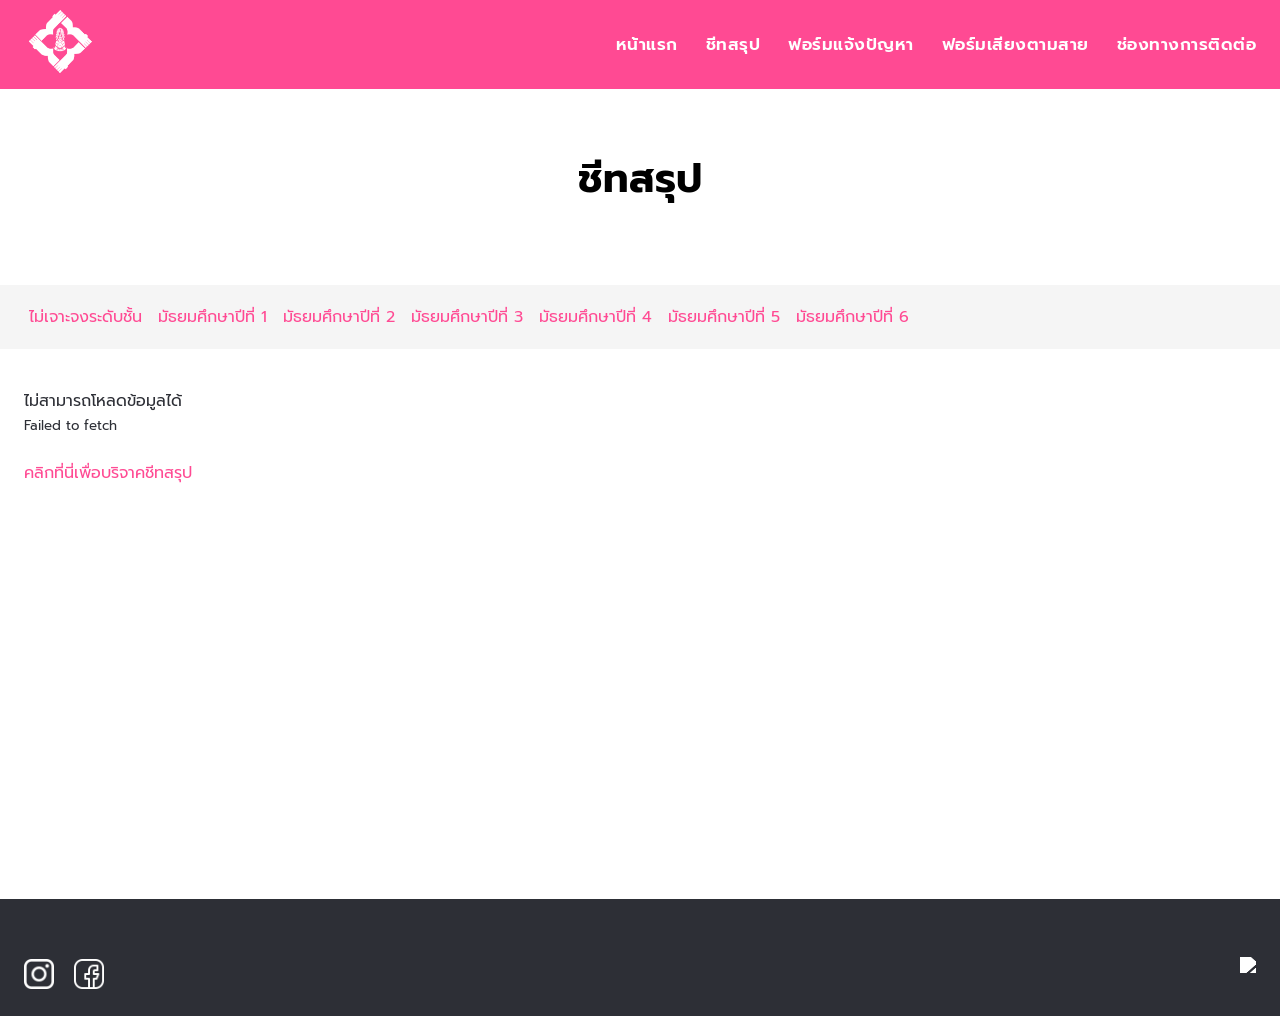
==== sheet/sheet.html @ 53f2d87c "Add files via upload" ====
<!DOCTYPE html>
<html lang="en">
<head>
    <meta charset="UTF-8">
    <meta name="viewport" content="width=device-width, initial-scale=1.0">
    <title>Sheet</title>
    <link rel="stylesheet" href="../css/style-sheet.css">
</head>
<body>

<nav>
    <div class="container">
        <div class="nav-wrapper">
            <div class="logo">
                <a href="../index.html"><img src="../pics/nnsclogowhite.png" alt="NNSClogo" class="NNSClogo" ></a>
            </div>
            <ul class="menu" id="navMenu">
                <li><a href="../index.html">หน้าแรก</a></li>
                <li><a href="sheet.html">ชีทสรุป</a></li>
                <li><a href="https://forms.gle/SfSw9uC3S4TPVWY87" target="_blank">ฟอร์มแจ้งปัญหา</a></li>
                <li><a href="https://forms.gle/Y8nrn2Q5153oJuC29" target="_blank">ฟอร์มเสียงตามสาย</a></li>
                <li><a href="#contact">ช่องทางการติดต่อ</a></li>
            </ul>
            <div class="hamburger">
                <img src="../pics/menus.png" alt="fas fa-bars" style="height: 30px; width: 30px; ">
            </div>
        </div>
    </div>
</nav>

<div class="sheet-hero">
    <div class="container">
        <h2>ชีทสรุป</h2>
    </div>
</div>

<div class="breadcrumb">
    <div class="container" id="breadcrumbNav">
        <a href="#" onclick="navigateTo('home')">ไม่เจาะจงระดับชั้น</a>
        <a href="#" onclick="navigateTo('home')">มัธยมศึกษาปีที่ 1</a>
        <a href="#" onclick="navigateTo('home')">มัธยมศึกษาปีที่ 2</a>
        <a href="#" onclick="navigateTo('home')">มัธยมศึกษาปีที่ 3</a>
        <a href="#" onclick="navigateTo('home')">มัธยมศึกษาปีที่ 4</a>
        <a href="#" onclick="navigateTo('home')">มัธยมศึกษาปีที่ 5</a>
        <a href="#" onclick="navigateTo('home')">มัธยมศึกษาปีที่ 6</a>
        <span id="breadcrumbPath"></span>
    </div>
</div>

<div class="content-section">
    <div class="container" id="mainContent">
        <div class="loading">📖 กำลังโหลดชีทสรุป...</div>
    </div>
</div>

<!-- Modal for PDF -->
<div id="pdfModal" class="modal">
    <div class="modal-content">
        <span class="close-modal">&times;</span>
        <iframe id="pdfFrame" src=""></iframe>
    </div>
</div>

<footer id="contact">
        <div class="container">
            <div class="footer-wrapper">
                <div class="footer-grid">
                    <div class="footer-grid-items">
                        <ul>
                            <li><a href="https://www.instagram.com/narinukun.sc/"><img src="../pics/instagram.png" class="icon"></a></li>
                            <li><a href="https://www.facebook.com/studentcouncilnarinukun"><img src="../pics/facebook.png" class="icon"></a></li>
                        </ul>
                    </div>
                    <div class="footer-grid-items">
                        <img src="../pics/NNSC_LOGO_ALLWHITE.png" class="biglogo">
                    </div>
                </div>
            </div>
        </div>
</footer>

<script src="../script.js"> </script>
<script>
    // ฟังก์ชันเพิ่มเติมสำหรับ sheet.html โดยเฉพาะ
    let allSheets = [];
    let currentFilter = 'ทั้งหมด';

    // ฟังก์ชันแสดงชีทสรุป
    function displaySheets(sheets) {
        const container = document.getElementById('mainContent');
        if (!sheets || sheets.length === 0) {
            container.innerHTML = '<div class="loading">📭 ยังไม่มีชีทสรุปในหมวดนี้ เร็วๆนี้จะมีนะคะ</div>';
            return;
        }

        container.innerHTML = `
            <div class="sheets-grid">
                ${sheets.map(sheet => `
                    <div class="sheet-card">
                        <h3>📄 ${escapeHtml(sheet.sheetName)}</h3>
                        <p><strong>📖 วิชา:</strong> ${escapeHtml(sheet.subject)}</p>
                        <p><strong>🎯 ระดับชั้น:</strong> ${escapeHtml(sheet.grade)}</p>
                        <button class="btn-view" onclick="viewPDF('${escapeHtml(sheet.fileUrl)}')">📖 ดูชีทสรุป</button>
                    </div>
                `).join('')}
            </div>
        `;
    }

    // ป้องกัน XSS
    function escapeHtml(text) {
        if (!text) return '';
        return text.replace(/[&<>]/g, function(m) {
            if (m === '&') return '&amp;';
            if (m === '<') return '&lt;';
            if (m === '>') return '&gt;';
            return m;
        });
    }

    // เปิด PDF
    window.viewPDF = function(fileUrl) {
        const modal = document.getElementById('pdfModal');
        const pdfFrame = document.getElementById('pdfFrame');
        
        // ดึง file ID จาก URL
        const fileId = extractFileId(fileUrl);
        if (fileId) {
            pdfFrame.src = `https://drive.google.com/file/d/${fileId}/preview`;
        } else {
            pdfFrame.src = fileUrl;
        }
        modal.style.display = 'block';
    };

    function extractFileId(url) {
        if (!url) return '';
        const match = url.match(/[-\w]{25,}/);
        return match ? match[0] : '';
    }

    // ปิด Modal
    document.querySelector('.close-modal')?.addEventListener('click', function() {
        document.getElementById('pdfModal').style.display = 'none';
        document.getElementById('pdfFrame').src = '';
    });

    // ตัวกรอง
    function setupFilters() {
        const btns = document.querySelectorAll('.filter-btn');
        btns.forEach(btn => {
            btn.addEventListener('click', function() {
                btns.forEach(b => b.classList.remove('active'));
                this.classList.add('active');
                currentFilter = this.dataset.grade;
                
                if (currentFilter === 'ทั้งหมด') {
                    displaySheets(allSheets);
                } else {
                    const filtered = allSheets.filter(sheet => sheet.grade === currentFilter);
                    displaySheets(filtered);
                }
            });
        });
    }

    // โหลดข้อมูลจาก Google Sheets ผ่าน Apps Script
    async function loadData() {
        const container = document.getElementById('mainContent');
        
        // เปลี่ยน URL เป็น Deployment ID ของคุณ
        const scriptUrl = 'https://script.google.com/macros/s/AKfycbxsETedwEZr4XOjKge605QD1OdbTo_YmO6YlyBo1tM/exec';
        
        try {
            const response = await fetch(scriptUrl + '?action=getApproved');
            const data = await response.json();
            
            console.log('ข้อมูลที่ได้:', data);
            
            if (data && Array.isArray(data)) {
                allSheets = data;
                displaySheets(allSheets);
                setupFilters();
            } else {
                // ถ้าไม่ใช่ array ลองเรียกแบบอื่น
                throw new Error('รูปแบบข้อมูลไม่ถูกต้อง');
            }
        } catch (error) {
            console.error('โหลดข้อมูลผิดพลาด:', error);
            container.innerHTML = `
                <div class="loading">
                    ไม่สามารถโหลดข้อมูลได้<br>
                    <small>${error.message}</small><br><br>
                    <a href="https://forms.gle/hkj1aHvyhT3V46L77" target="_blank">คลิกที่นี่เพื่อบริจาคชีทสรุป</a>
                </div>
            `;
        }
    }

    // เริ่มโหลดข้อมูล
    loadData();
</script>

</body>
</html>
---- css/style-sheet.css ----
@import url('https://fonts.googleapis.com/css2?family=Prompt:wght@100;200;300;400;500;600;700;800;900&display=swap');
:root {
    --white: #ffffff;
    --pink: #ff4a93;
    --navy: #090b52;
    --gray: #2d2f36;
    --black: #000000;
    --light-gray: #f5f5f5;
    --soft-green: #e8f5e9;
}

* {
    margin: 0;
    padding: 0;
    box-sizing: border-box;
    font-family:"Prompt", sans-serif;
    text-decoration: none;
}

body {
    background-color: var(--white);
    color: var(--gray);
    line-height: 1.5;
    scroll-behavior: smooth;
}

.container {
    max-width: 1320px;
    margin: 0 auto;
    padding: 0 24px;
}

.hamburger {
    filter: brightness(0) invert(1);
    font-size: 1.5rem;
    display: none;
    cursor: pointer;
    padding: 8px 12px;
}

/* Navbar */
nav {
    background: var(--pink);
    padding: 5px 0;
}

.nav-wrapper {
    position: relative;
    height: 10%;
    display: flex;
    justify-content: space-between;
    align-items: center;
    flex-wrap: wrap;
}

.logo {
    display: flex;
    align-items: center;
}

.NNSClogo {
    width: 4.5rem;
    object-fit: contain;
}

.menu {
    display: flex;
    gap: 28px;
    list-style: none;
}

.menu li a {
    color:var(--white);
    font-weight: 600;
    font-size: 1.05rem;
    padding: 8px 0;
    letter-spacing: 0.5px;
    border-bottom: 2px solid transparent;
}

.menu li a:hover {
    border-bottom-color:var(--white);
    color:var(--white);
}

 /* Hero */
.sheet-hero {
    padding: 60px 0;
    text-align: center;
    color: var(--black);
}

.sheet-hero h2 {
    font-size: 2.5rem;
    margin-bottom: 16px;
}

/* Breadcrumb */
.breadcrumb {
    padding: 20px 0;
    background: var(--light-gray);
}

.breadcrumb a {
    color: var(--pink);
    margin: 0 5px;
    border-bottom: 2px solid transparent;
}

.breadcrumb a:hover {
    border-bottom-color:var(--pink);
    color:var(--pink);
}

.breadcrumb span {
    color: var(--gray);
}

        /* Content Section */
        .content-section {
            padding: 40px 0 80px;
            min-height: 500px;
        }

        /* Grade Grid */
        .grade-grid, .subject-grid, .sheets-grid {
            display: grid;
            grid-template-columns: repeat(auto-fit, minmax(250px, 1fr));
            gap: 30px;
            margin-top: 30px;
        }

        .grade-card, .subject-card, .sheet-card {
            background: white;
            border-radius: 20px;
            padding: 30px 20px;
            text-align: center;
            cursor: pointer;
            transition: all 0.3s;
            box-shadow: 0 5px 20px rgba(0,0,0,0.08);
            border: 1px solid #eee;
        }

        .grade-card:hover, .subject-card:hover, .sheet-card:hover {
            transform: translateY(-8px);
            box-shadow: 0 15px 35px rgba(0,0,0,0.12);
            border-color: var(--pink);
        }

        .grade-card h3, .subject-card h3, .sheet-card h3 {
            font-size: 1.8rem;
            color: var(--navy);
            margin-bottom: 10px;
        }

        .grade-card p, .subject-card p {
            color: var(--gray);
        }

        .subject-card .subject-icon {
            font-size: 3rem;
            margin-bottom: 15px;
        }

        .sheet-card {
            text-align: left;
            display: flex;
            justify-content: space-between;
            align-items: center;
            padding: 20px;
        }

        .sheet-card .sheet-info h4 {
            color: var(--navy);
            margin-bottom: 5px;
        }

        .sheet-card .sheet-info p {
            font-size: 0.85rem;
            color: var(--gray);
        }

        .btn-view {
            background: var(--pink);
            color: white;
            border: none;
            padding: 8px 20px;
            border-radius: 25px;
            cursor: pointer;
            transition: 0.2s;
        }

        .btn-view:hover {
            background: var(--navy);
        }

        .btn-back {
            display: inline-block;
            background: var(--gray);
            color: white;
            padding: 10px 25px;
            border-radius: 30px;
            margin-bottom: 30px;
            transition: 0.2s;
        }

        .btn-back:hover {
            background: var(--pink);
        }

        /* PDF Modal */
        .modal {
            display: none;
            position: fixed;
            top: 0;
            left: 0;
            width: 100%;
            height: 100%;
            background: rgba(0,0,0,0.8);
            z-index: 1000;
        }

        .modal-content {
            position: relative;
            background: white;
            margin: 30px auto;
            padding: 20px;
            width: 90%;
            max-width: 1000px;
            height: 85%;
            border-radius: 20px;
        }

        .modal-content iframe {
            width: 100%;
            height: 90%;
            border: none;
        }

        .close-modal {
            position: absolute;
            top: 10px;
            right: 20px;
            font-size: 30px;
            cursor: pointer;
            color: var(--gray);
        }

        .close-modal:hover {
            color: var(--pink);
        }

        /* Donate Button */
        .donate-section {
            text-align: center;
            margin-top: 50px;
            padding: 30px;
            background: var(--soft-green);
            border-radius: 20px;
        }

        .btn-donate {
            background: var(--pink);
            color: white;
            border: none;
            padding: 12px 30px;
            border-radius: 30px;
            font-size: 1.1rem;
            cursor: pointer;
            margin-top: 15px;
        }

.loading {
    align-items: center;
}

.loading a {
    color: var(--pink);
}
/* footer */
footer {
    background: var(--gray);
    color:var(--white);
    padding: 40px 0 20px;
    margin-top: 50px;
}

.footer-grid {
    display: flex;
    flex-wrap: wrap;
    justify-content: space-between;
    align-items: center;
    gap: 5px;
}

.footer-grid-items ul {
    display: flex;
    gap: 20px;
    list-style: none;
}

.icon {
    width: 30px;
    height: 30px;
    margin-top: 20px;
    filter: brightness(0) invert(1);
    transition: opacity 0.2s;
}

.icon:hover {
    opacity: 0.8;
}

.biglogo {
    height: 6rem;
    width: auto;
    filter: brightness(0) invert(1);
}

/* responsive */
@media (max-width: 800px) {
.menu {
    display: none;
    flex-direction: column;
    width: 100%;
    background:var(--pink);
    padding: 15px;
    margin-top: 20px;
    gap: 14px;
}
.menu.show {
    display: flex;
}
.hamburger {
    display: block;
}
.nnsc-title-box {
    font-size: 2.5rem ;
}
.form-container {
    padding: 24px 20px;
    margin: 30px 20px;
}
.footer-grid {
    margin: 5px 0 0;
    flex-direction: column;
    text-align: center;
}
}

 @media (max-width: 550px) {
    .services-grid {
        gap: 20px;
}
    .sheet-grid {
        grid-template-columns: 1fr;
}
}
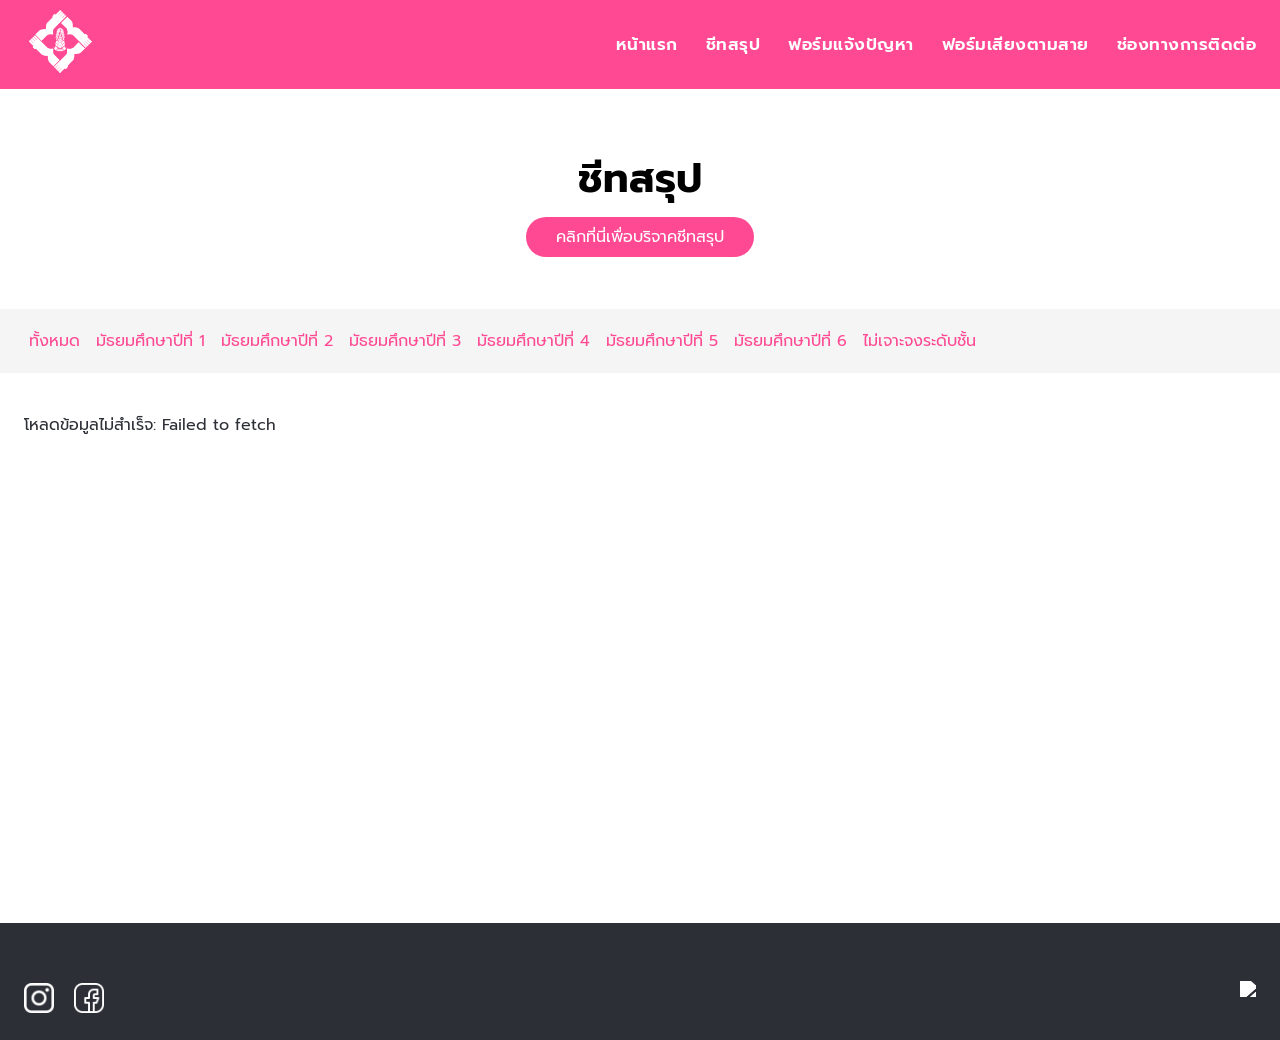
==== commit eebaf627: "Add files via upload" ====
--- a/sheet/sheet.html
+++ b/sheet/sheet.html
@@ -31,35 +31,38 @@
 <div class="sheet-hero">
     <div class="container">
         <h2>ชีทสรุป</h2>
+        <a href="https://forms.gle/hkj1aHvyhT3V46L77" target="_blank" class="btn-donate">คลิกที่นี่เพื่อบริจาคชีทสรุป</a>
     </div>
 </div>
 
 <div class="breadcrumb">
     <div class="container" id="breadcrumbNav">
-        <a href="#" onclick="navigateTo('home')">ไม่เจาะจงระดับชั้น</a>
-        <a href="#" onclick="navigateTo('home')">มัธยมศึกษาปีที่ 1</a>
-        <a href="#" onclick="navigateTo('home')">มัธยมศึกษาปีที่ 2</a>
-        <a href="#" onclick="navigateTo('home')">มัธยมศึกษาปีที่ 3</a>
-        <a href="#" onclick="navigateTo('home')">มัธยมศึกษาปีที่ 4</a>
-        <a href="#" onclick="navigateTo('home')">มัธยมศึกษาปีที่ 5</a>
-        <a href="#" onclick="navigateTo('home')">มัธยมศึกษาปีที่ 6</a>
+        <a href="#" onclick="filterByGrade('ทั้งหมด')">ทั้งหมด</a>
+        <a href="#" onclick="filterByGrade('ม.1')">มัธยมศึกษาปีที่ 1</a>
+        <a href="#" onclick="filterByGrade('ม.2')">มัธยมศึกษาปีที่ 2</a>
+        <a href="#" onclick="filterByGrade('ม.3')">มัธยมศึกษาปีที่ 3</a>
+        <a href="#" onclick="filterByGrade('ม.4')">มัธยมศึกษาปีที่ 4</a>
+        <a href="#" onclick="filterByGrade('ม.5')">มัธยมศึกษาปีที่ 5</a>
+        <a href="#" onclick="filterByGrade('ม.6')">มัธยมศึกษาปีที่ 6</a>
+        <a href="#" onclick="filterByGrade('ไม่ระบุ')">ไม่เจาะจงระดับชั้น</a>
         <span id="breadcrumbPath"></span>
     </div>
 </div>
 
 <div class="content-section">
     <div class="container" id="mainContent">
-        <div class="loading">📖 กำลังโหลดชีทสรุป...</div>
+        <div class="loading">กำลังโหลดชีทสรุป...</div>
     </div>
 </div>
 
-<!-- Modal for PDF -->
-<div id="pdfModal" class="modal">
-    <div class="modal-content">
-        <span class="close-modal">&times;</span>
-        <iframe id="pdfFrame" src=""></iframe>
+<div id="pdfModal" class="modal" style="display:none; position:fixed; z-index:1000; left:0; top:0; width:100%; height:100%; background-color:rgba(0,0,0,0.8);">
+    <div class="modal-content" style="background-color:#fff; margin:5% auto; padding:20px; width:80%; height:80%; position:relative; border-radius:10px;">
+        <span class="close-modal" style="position:absolute; right:20px; top:10px; font-size:28px; cursor:pointer; font-weight:bold;">&times;</span>
+        <iframe id="pdfFrame" src="" width="100%" height="100%" frameborder="0"></iframe>
     </div>
 </div>
+
+<script src="../script.js"></script>
 
 <footer id="contact">
         <div class="container">
@@ -79,127 +82,5 @@
         </div>
 </footer>
 
-<script src="../script.js"> </script>
-<script>
-    // ฟังก์ชันเพิ่มเติมสำหรับ sheet.html โดยเฉพาะ
-    let allSheets = [];
-    let currentFilter = 'ทั้งหมด';
-
-    // ฟังก์ชันแสดงชีทสรุป
-    function displaySheets(sheets) {
-        const container = document.getElementById('mainContent');
-        if (!sheets || sheets.length === 0) {
-            container.innerHTML = '<div class="loading">📭 ยังไม่มีชีทสรุปในหมวดนี้ เร็วๆนี้จะมีนะคะ</div>';
-            return;
-        }
-
-        container.innerHTML = `
-            <div class="sheets-grid">
-                ${sheets.map(sheet => `
-                    <div class="sheet-card">
-                        <h3>📄 ${escapeHtml(sheet.sheetName)}</h3>
-                        <p><strong>📖 วิชา:</strong> ${escapeHtml(sheet.subject)}</p>
-                        <p><strong>🎯 ระดับชั้น:</strong> ${escapeHtml(sheet.grade)}</p>
-                        <button class="btn-view" onclick="viewPDF('${escapeHtml(sheet.fileUrl)}')">📖 ดูชีทสรุป</button>
-                    </div>
-                `).join('')}
-            </div>
-        `;
-    }
-
-    // ป้องกัน XSS
-    function escapeHtml(text) {
-        if (!text) return '';
-        return text.replace(/[&<>]/g, function(m) {
-            if (m === '&') return '&amp;';
-            if (m === '<') return '&lt;';
-            if (m === '>') return '&gt;';
-            return m;
-        });
-    }
-
-    // เปิด PDF
-    window.viewPDF = function(fileUrl) {
-        const modal = document.getElementById('pdfModal');
-        const pdfFrame = document.getElementById('pdfFrame');
-        
-        // ดึง file ID จาก URL
-        const fileId = extractFileId(fileUrl);
-        if (fileId) {
-            pdfFrame.src = `https://drive.google.com/file/d/${fileId}/preview`;
-        } else {
-            pdfFrame.src = fileUrl;
-        }
-        modal.style.display = 'block';
-    };
-
-    function extractFileId(url) {
-        if (!url) return '';
-        const match = url.match(/[-\w]{25,}/);
-        return match ? match[0] : '';
-    }
-
-    // ปิด Modal
-    document.querySelector('.close-modal')?.addEventListener('click', function() {
-        document.getElementById('pdfModal').style.display = 'none';
-        document.getElementById('pdfFrame').src = '';
-    });
-
-    // ตัวกรอง
-    function setupFilters() {
-        const btns = document.querySelectorAll('.filter-btn');
-        btns.forEach(btn => {
-            btn.addEventListener('click', function() {
-                btns.forEach(b => b.classList.remove('active'));
-                this.classList.add('active');
-                currentFilter = this.dataset.grade;
-                
-                if (currentFilter === 'ทั้งหมด') {
-                    displaySheets(allSheets);
-                } else {
-                    const filtered = allSheets.filter(sheet => sheet.grade === currentFilter);
-                    displaySheets(filtered);
-                }
-            });
-        });
-    }
-
-    // โหลดข้อมูลจาก Google Sheets ผ่าน Apps Script
-    async function loadData() {
-        const container = document.getElementById('mainContent');
-        
-        // เปลี่ยน URL เป็น Deployment ID ของคุณ
-        const scriptUrl = 'https://script.google.com/macros/s/AKfycbxsETedwEZr4XOjKge605QD1OdbTo_YmO6YlyBo1tM/exec';
-        
-        try {
-            const response = await fetch(scriptUrl + '?action=getApproved');
-            const data = await response.json();
-            
-            console.log('ข้อมูลที่ได้:', data);
-            
-            if (data && Array.isArray(data)) {
-                allSheets = data;
-                displaySheets(allSheets);
-                setupFilters();
-            } else {
-                // ถ้าไม่ใช่ array ลองเรียกแบบอื่น
-                throw new Error('รูปแบบข้อมูลไม่ถูกต้อง');
-            }
-        } catch (error) {
-            console.error('โหลดข้อมูลผิดพลาด:', error);
-            container.innerHTML = `
-                <div class="loading">
-                    ไม่สามารถโหลดข้อมูลได้<br>
-                    <small>${error.message}</small><br><br>
-                    <a href="https://forms.gle/hkj1aHvyhT3V46L77" target="_blank">คลิกที่นี่เพื่อบริจาคชีทสรุป</a>
-                </div>
-            `;
-        }
-    }
-
-    // เริ่มโหลดข้อมูล
-    loadData();
-</script>
-
 </body>
 </html>
--- a/css/style-sheet.css
+++ b/css/style-sheet.css
@@ -263,9 +263,8 @@
             background: var(--pink);
             color: white;
             border: none;
-            padding: 12px 30px;
+            padding: 8px 30px;
             border-radius: 30px;
-            font-size: 1.1rem;
             cursor: pointer;
             margin-top: 15px;
         }
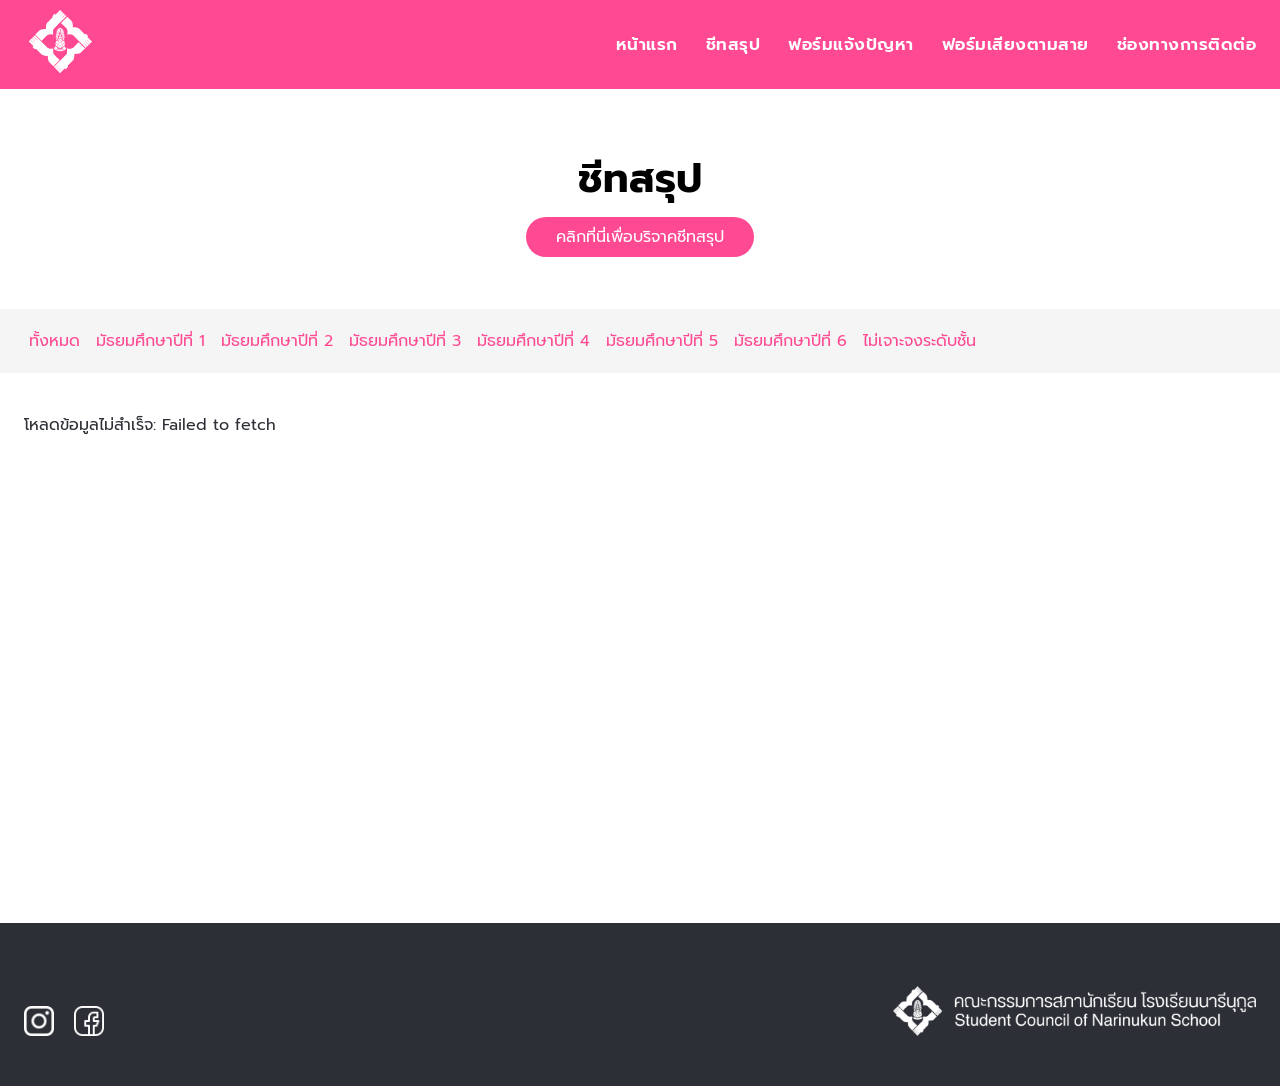
==== commit 96753d0a: "Add files via upload" ====
--- a/sheet/sheet.html
+++ b/sheet/sheet.html
@@ -75,7 +75,7 @@
                         </ul>
                     </div>
                     <div class="footer-grid-items">
-                        <img src="../pics/NNSC_LOGO_ALLWHITE.png" class="biglogo">
+                        <img src="../pics/NNSC_LOGO_ALLWHITE.PNG" class="biglogo">
                     </div>
                 </div>
             </div>
